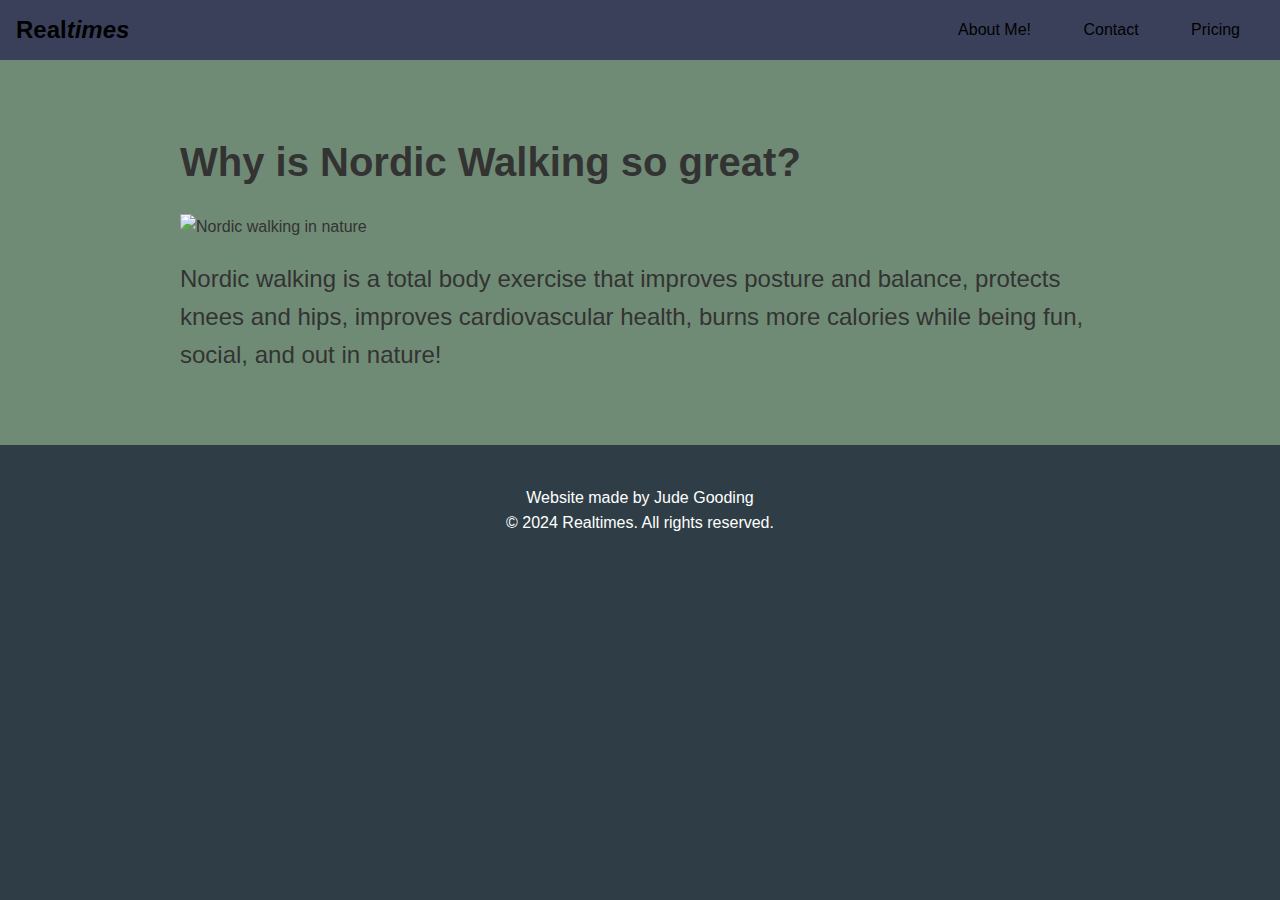
==== Index.html @ f1ea198f "added what ive already worked on" ====
<!DOCTYPE html>
<html lang="en">

<head>
  <meta charset="UTF-8">
  <meta name="viewport" content="width=device-width, initial-scale=1.0">
  <title>Nordic Walking</title>
  <link rel="stylesheet" href="style.css">
</head>

<body>
  <!-- Header and navigation -->
  <header>
    <nav>
      <div class="logo"><a href="index.html" style="color: black; text-decoration: none;"><b>Real</b><i>times</i></a></div>
      <div class="nav-items">
        <a href="about me.html">About Me!</a>
        <a href="#contact">Contact</a>
        <a href="servicespricing.html">Pricing</a>
      </div>
    </nav>
  </header>

  <!-- Hero section with title, image, and description -->
  <section class="hero" id="hero">
    <div class="container">
      <div class="hero-content">
        <h1 font-size: 3rem><B>Why is Nordic Walking so great?</B></h1>
        <div class="hero-image">
          <img src="nordic walking.jpg" alt="Nordic walking in nature">
        </div>
        <p>
          Nordic walking is a total body exercise that improves posture and balance, protects knees and hips, improves cardiovascular health, burns more calories while being fun, social, and out in nature!
        </p>
      </div>
    </div>
  </section>

  <!-- Footer -->
  <footer>
    <div class="container">
      <p>Website made by Jude Gooding</p>
      <p>© 2024 Realtimes. All rights reserved.</p>
    </div>
  </footer>

  <!-- Live Server Script for auto-reloading the page during development -->
  <script>
    if ('WebSocket' in window) {
      (function () {
        function refreshCSS() {
          var sheets = Array.from(document.getElementsByTagName("link"));
          var head = document.getElementsByTagName("head")[0];
          sheets.forEach(sheet => {
            const parent = sheet.parentElement || head;
            parent.removeChild(sheet);
            let url = sheet.href.replace(/(&|\?)_cacheOverride=\d+/, '');
            sheet.href = `${url}${url.includes('?') ? '&' : '?'}_cacheOverride=${Date.now()}`;
            parent.appendChild(sheet);
          });
        }

        const protocol = window.location.protocol === 'http:' ? 'ws://' : 'wss://';
        const address = protocol + window.location.host + window.location.pathname + '/ws';
        const socket = new WebSocket(address);

        socket.onmessage = function (msg) {
          if (msg.data === 'reload') window.location.reload();
          else if (msg.data === 'refreshcss') refreshCSS();
        };

        if (sessionStorage && !sessionStorage.getItem('IsThisFirstTime_Log_From_LiveServer')) {
          console.log('Live reload enabled.');
          sessionStorage.setItem('IsThisFirstTime_Log_From_LiveServer', true);
        }
      })();
    } else {
      console.error('Upgrade your browser. This Browser does not support WebSocket for Live-Reloading.');
    }
  </script>
</body>

</html>
<style>
---- style.css ----
/* Reset default styles */
  * {
    box-sizing: border-box;
    margin: 0;
    padding: 0;
    font-family: 'Trebuchet MS', Arial, sans-serif;
  }

  .logo {
    font-size: 1.5rem;
    font-weight: bold;
    color: black;
  }
  
  .nav-items a {
    color: black;
    text-decoration: none;
    padding: 0 1.5rem;
  }
  
  .nav-items a:hover {
    text-decoration: underline;
  }
  
  /* Container class to standardize layout */
  .container {
    max-width: 960px;
    margin: 0 auto;
    padding: 20px;
  }
  
  nav {
    height: 60px;
    background-color: #3a405a;
    display: flex;
    justify-content: space-between;
    align-items: center;
    padding: 1rem;
  }
  body {
    background-color: #2f3e46;
    color: #333;
    line-height: 1.6;
    font-size: 16px;
    margin: 0;
    padding: 0;
  }
  /* Footer styles */
  footer {
    background-color: #2f3e46;
    color: #fff;
    text-align: center;
    padding: 20px;
  }
  
  /* Hero section */
  .hero {
    background-color: #708b75;
    padding: 50px 0;
  }
  
  .hero h1 {
    font-size: 2.5rem;
    margin-bottom: 20px;
  }
  
  .hero p {
    font-size: 1.5rem;
    margin-top: 20px;
  }
  
  .hero img {
    width: 100%;
    height: auto;
  }
  
  /* About section */
  .about img {
    float: left;
    margin-right: 20px;
    border-radius: 50%;
  }
  
  /* Services section */
  .service {
    margin-bottom: 40px;
    text-align: center;
  }
  
  .service img {
    width: 100%;
    height: auto;
  }
  
  
  /* Responsive layout */
  @media (max-width: 768px) {
    .nav-items a {
      padding: 0 1rem;
    }
  
    .hero h1 {
      font-size: 2rem;
    }
  
    .hero p {
      font-size: 1.2rem;
    }
  }
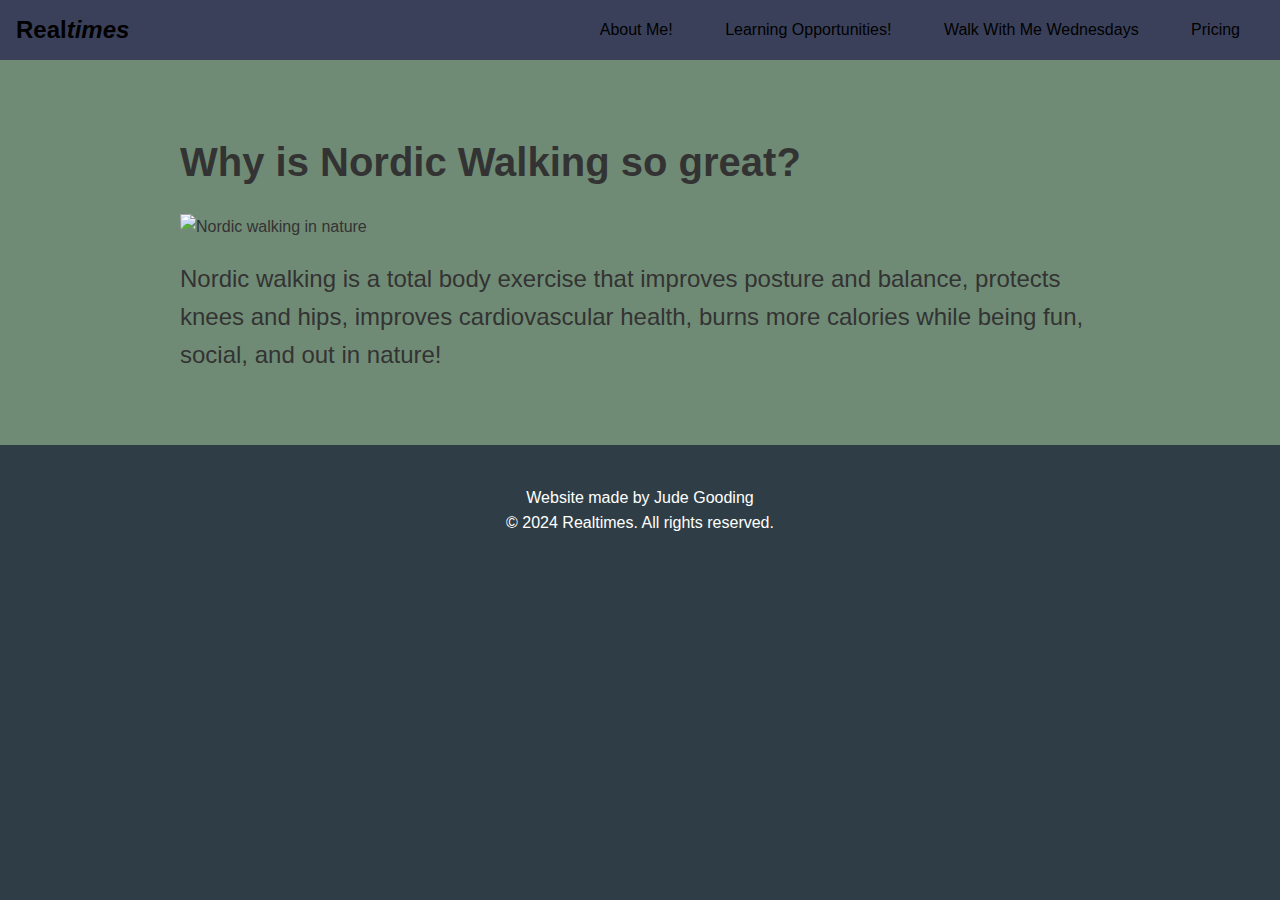
==== commit fbc41390: "added walk with me wednesdays and learning options" ====
--- a/Index.html
+++ b/Index.html
@@ -15,7 +15,8 @@
       <div class="logo"><a href="index.html" style="color: black; text-decoration: none;"><b>Real</b><i>times</i></a></div>
       <div class="nav-items">
         <a href="about me.html">About Me!</a>
-        <a href="#contact">Contact</a>
+        <a href="learning options.html">Learning Opportunities!</a>
+        <a href="walk with me wednesdays.html">Walk With Me Wednesdays</a>
         <a href="servicespricing.html">Pricing</a>
       </div>
     </nav>
@@ -44,40 +45,7 @@
     </div>
   </footer>
 
-  <!-- Live Server Script for auto-reloading the page during development -->
-  <script>
-    if ('WebSocket' in window) {
-      (function () {
-        function refreshCSS() {
-          var sheets = Array.from(document.getElementsByTagName("link"));
-          var head = document.getElementsByTagName("head")[0];
-          sheets.forEach(sheet => {
-            const parent = sheet.parentElement || head;
-            parent.removeChild(sheet);
-            let url = sheet.href.replace(/(&|\?)_cacheOverride=\d+/, '');
-            sheet.href = `${url}${url.includes('?') ? '&' : '?'}_cacheOverride=${Date.now()}`;
-            parent.appendChild(sheet);
-          });
-        }
-
-        const protocol = window.location.protocol === 'http:' ? 'ws://' : 'wss://';
-        const address = protocol + window.location.host + window.location.pathname + '/ws';
-        const socket = new WebSocket(address);
-
-        socket.onmessage = function (msg) {
-          if (msg.data === 'reload') window.location.reload();
-          else if (msg.data === 'refreshcss') refreshCSS();
-        };
-
-        if (sessionStorage && !sessionStorage.getItem('IsThisFirstTime_Log_From_LiveServer')) {
-          console.log('Live reload enabled.');
-          sessionStorage.setItem('IsThisFirstTime_Log_From_LiveServer', true);
-        }
-      })();
-    } else {
-      console.error('Upgrade your browser. This Browser does not support WebSocket for Live-Reloading.');
-    }
-  </script>
+  <script src="script.js"></script>
 </body>
 
 </html>
